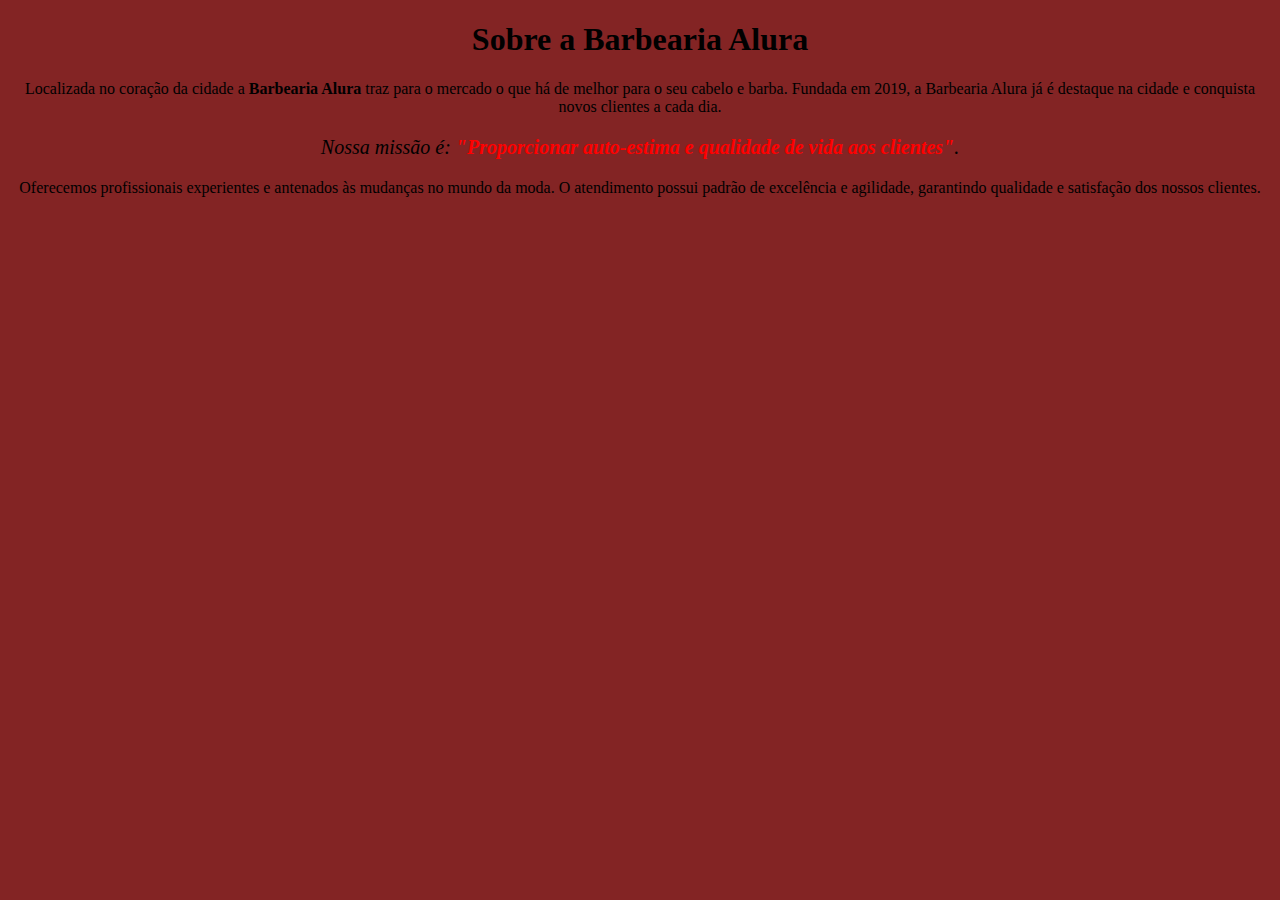
==== index2.html @ b922404e "n" ====
<!DOCTYPE html>
<html lang="pt-br">
	<head>
		<meta charset="UTF-8">
		<title>Barbearia Alura</title>
		<link rel="stylesheet" href="style.css">

		<style>
			
		</style>
	</head>

	<body>
		<h1 style="text-align: center">Sobre a Barbearia Alura</h1>
 
		<p>Localizada no coração da cidade a <strong>Barbearia Alura</strong> traz para o mercado o que há de melhor para o seu cabelo e barba. Fundada em 2019, a Barbearia Alura já é destaque na cidade e conquista novos clientes a cada dia.</p>

		<p style="font-size: 20px"><em>Nossa missão é: <strong>"Proporcionar auto-estima e qualidade de vida aos clientes"</strong>.</em></p>

		<p>Oferecemos profissionais experientes e antenados às mudanças no mundo da moda. O atendimento possui padrão de excelência e agilidade, garantindo qualidade e satisfação dos nossos clientes.</p>
	</body>
</html>
---- style.css ----
body{
    background: #832424;
}
 h1{
    text-align: center;
}
p{ 
   text-align: center;
}
#missao { 
    font-size: 20px;
}

em strong{
    color:red;
}
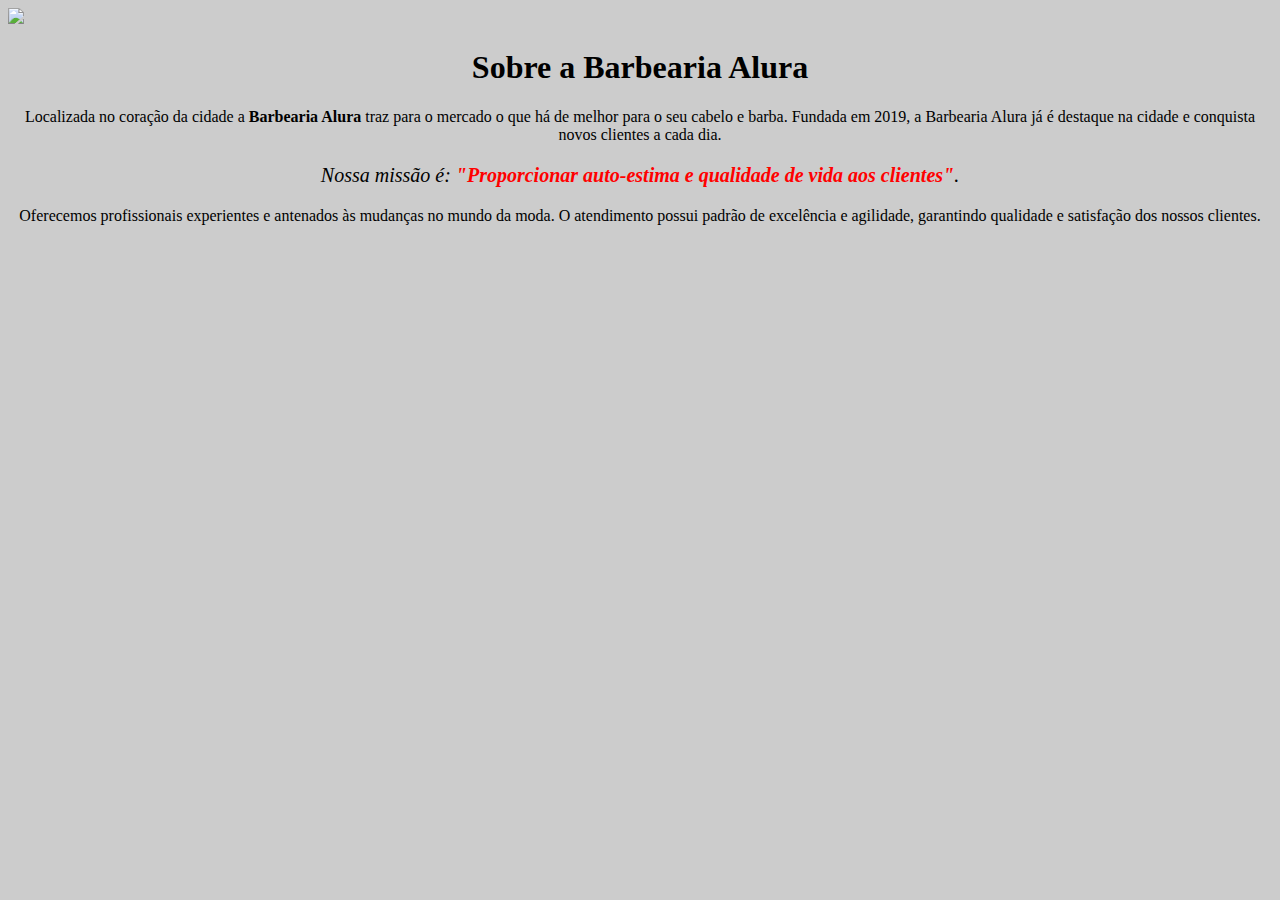
==== commit d3a5d426: "iagem" ====
--- a/index2.html
+++ b/index2.html
@@ -12,6 +12,7 @@
 	</head>
 
 	<body>
+		<img src="banneer.jpg">
 		<h1 style="text-align: center">Sobre a Barbearia Alura</h1>
  
 		<p>Localizada no coração da cidade a <strong>Barbearia Alura</strong> traz para o mercado o que há de melhor para o seu cabelo e barba. Fundada em 2019, a Barbearia Alura já é destaque na cidade e conquista novos clientes a cada dia.</p>
--- a/style.css
+++ b/style.css
@@ -1,5 +1,5 @@
 body{
-    background: #832424;
+    background: #CCCCCC;
 }
  h1{
     text-align: center;
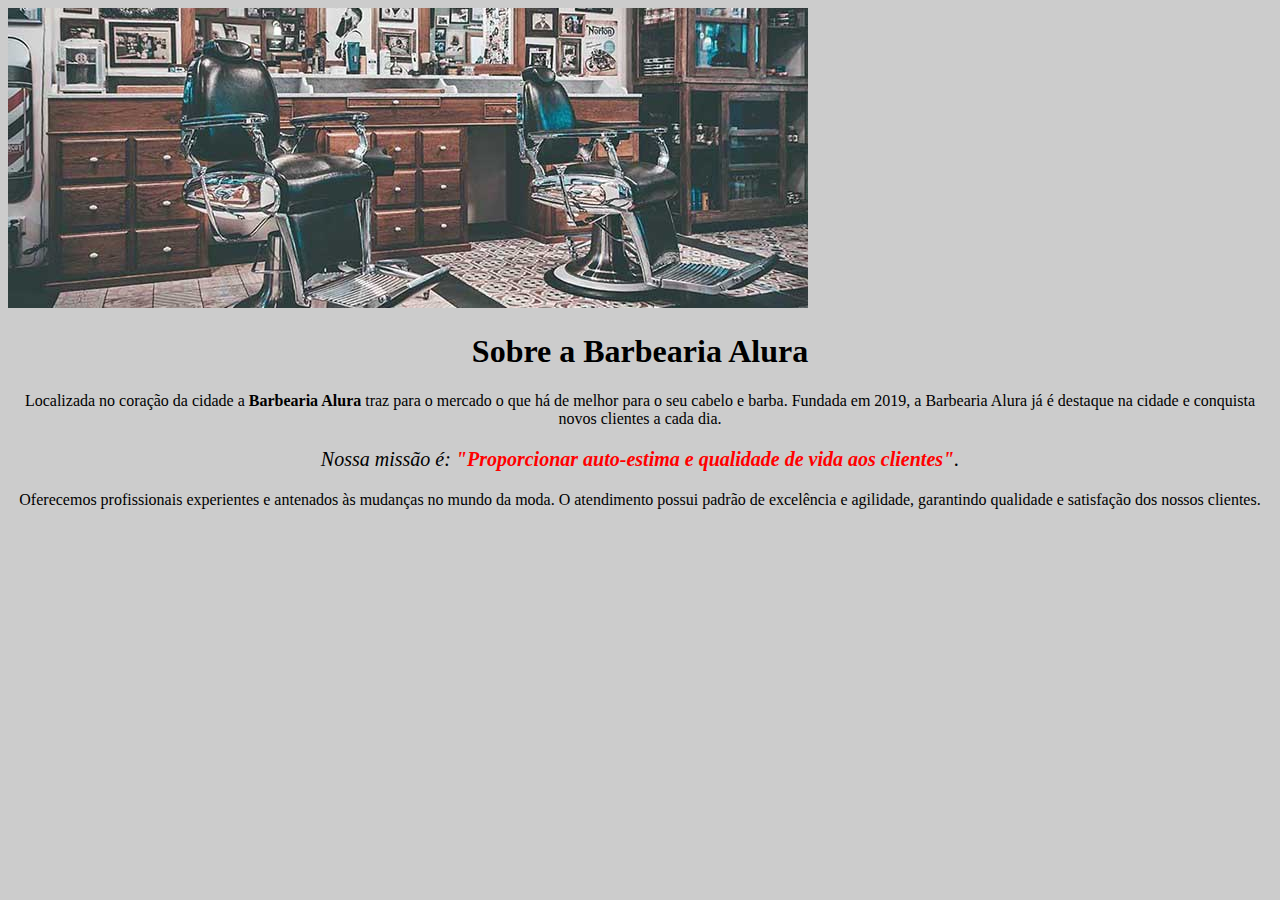
==== commit a1ab9bad: "i=-" ====
--- a/index2.html
+++ b/index2.html
@@ -12,7 +12,7 @@
 	</head>
 
 	<body>
-		<img src="banneer.jpg">
+		<img src="banner.jpg">
 		<h1 style="text-align: center">Sobre a Barbearia Alura</h1>
  
 		<p>Localizada no coração da cidade a <strong>Barbearia Alura</strong> traz para o mercado o que há de melhor para o seu cabelo e barba. Fundada em 2019, a Barbearia Alura já é destaque na cidade e conquista novos clientes a cada dia.</p>
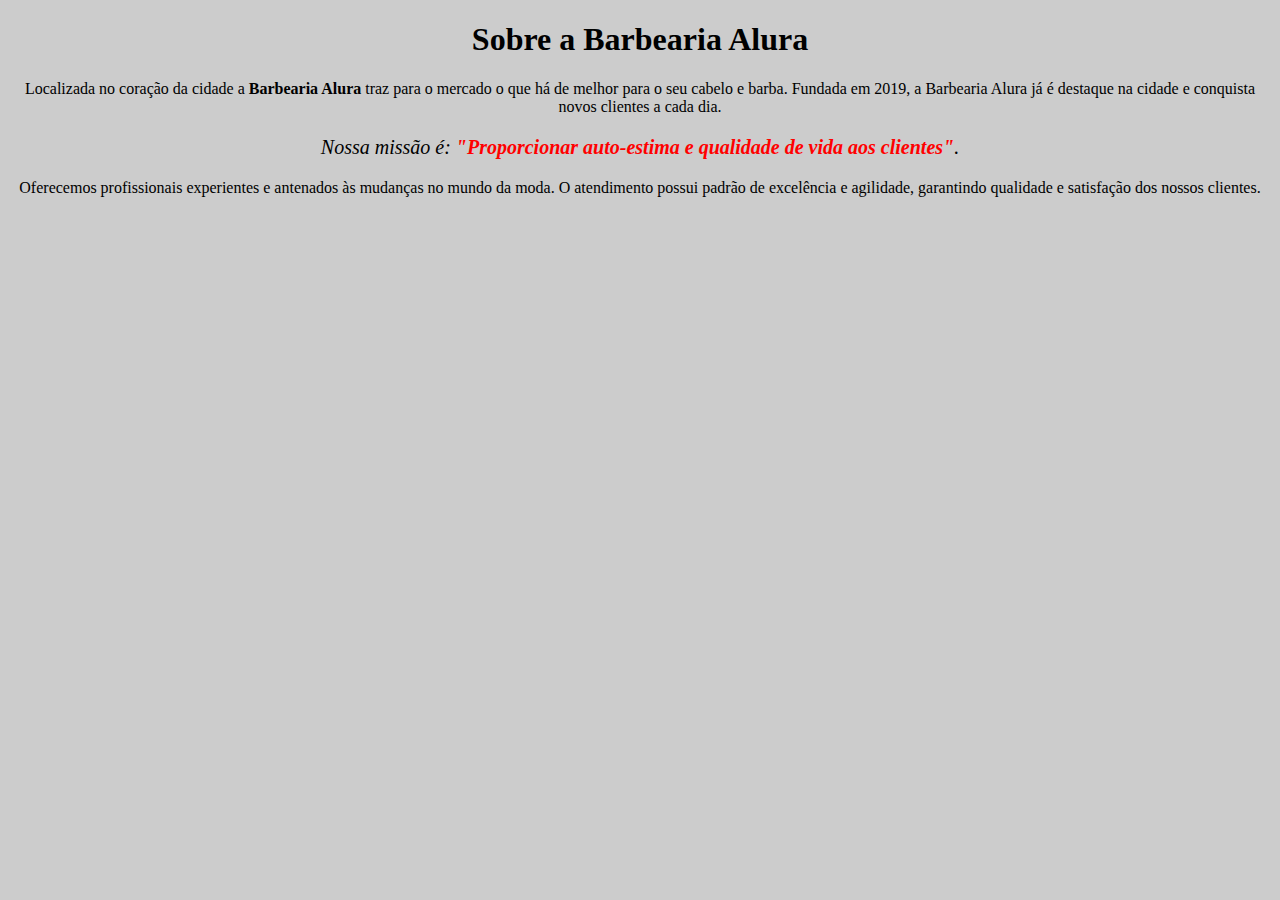
==== commit c922fe4a: "gher" ====
--- a/index2.html
+++ b/index2.html
@@ -12,7 +12,6 @@
 	</head>
 
 	<body>
-		<img src="banner.jpg">
 		<h1 style="text-align: center">Sobre a Barbearia Alura</h1>
  
 		<p>Localizada no coração da cidade a <strong>Barbearia Alura</strong> traz para o mercado o que há de melhor para o seu cabelo e barba. Fundada em 2019, a Barbearia Alura já é destaque na cidade e conquista novos clientes a cada dia.</p>
--- a/style.css
+++ b/style.css
@@ -1,5 +1,8 @@
 body{
     background: #CCCCCC;
+}
+#banner {
+    
 }
  h1{
     text-align: center;
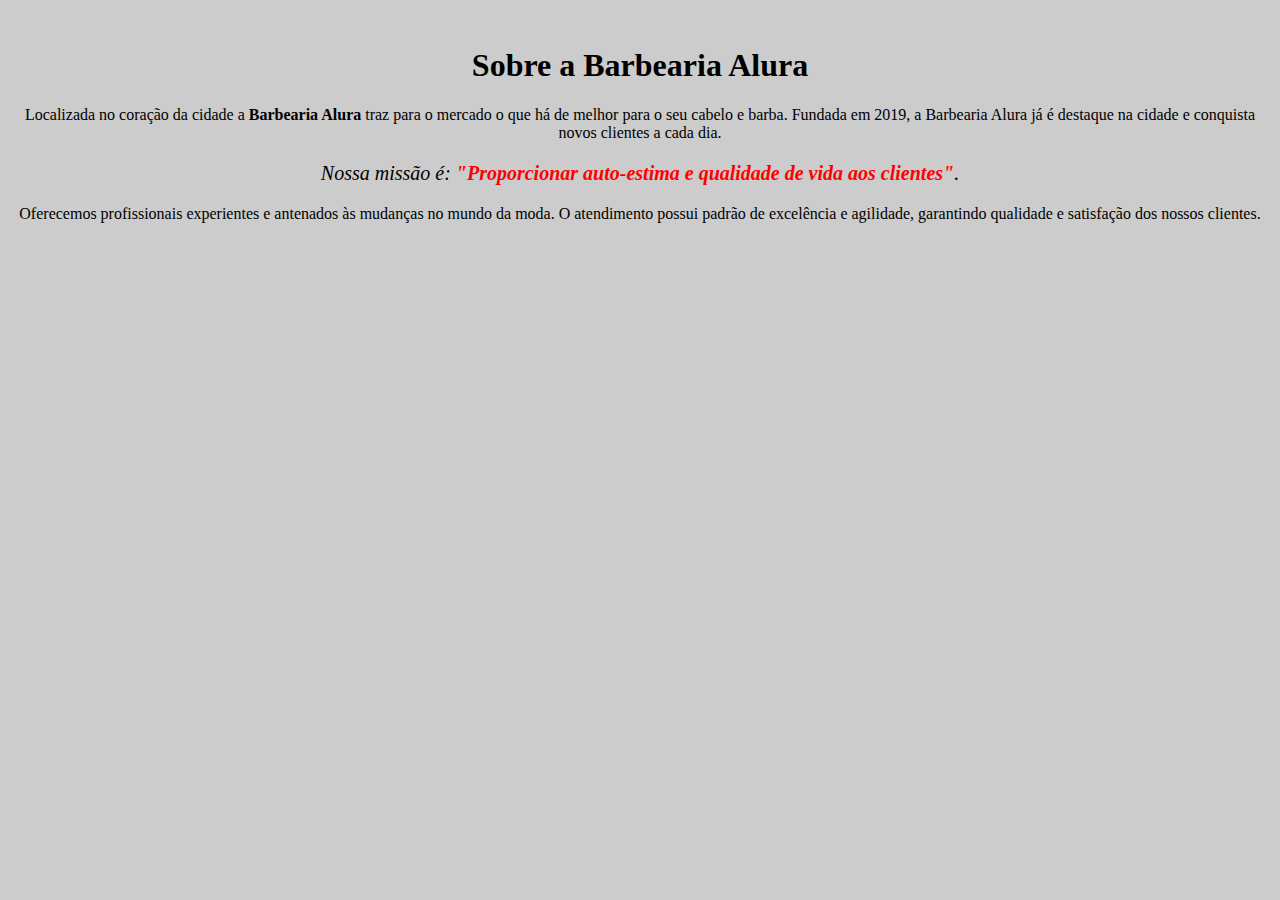
==== commit d32208b3: "h" ====
--- a/index2.html
+++ b/index2.html
@@ -12,6 +12,7 @@
 	</head>
 
 	<body>
+		<img id"banner"="banner.jpg">
 		<h1 style="text-align: center">Sobre a Barbearia Alura</h1>
  
 		<p>Localizada no coração da cidade a <strong>Barbearia Alura</strong> traz para o mercado o que há de melhor para o seu cabelo e barba. Fundada em 2019, a Barbearia Alura já é destaque na cidade e conquista novos clientes a cada dia.</p>
